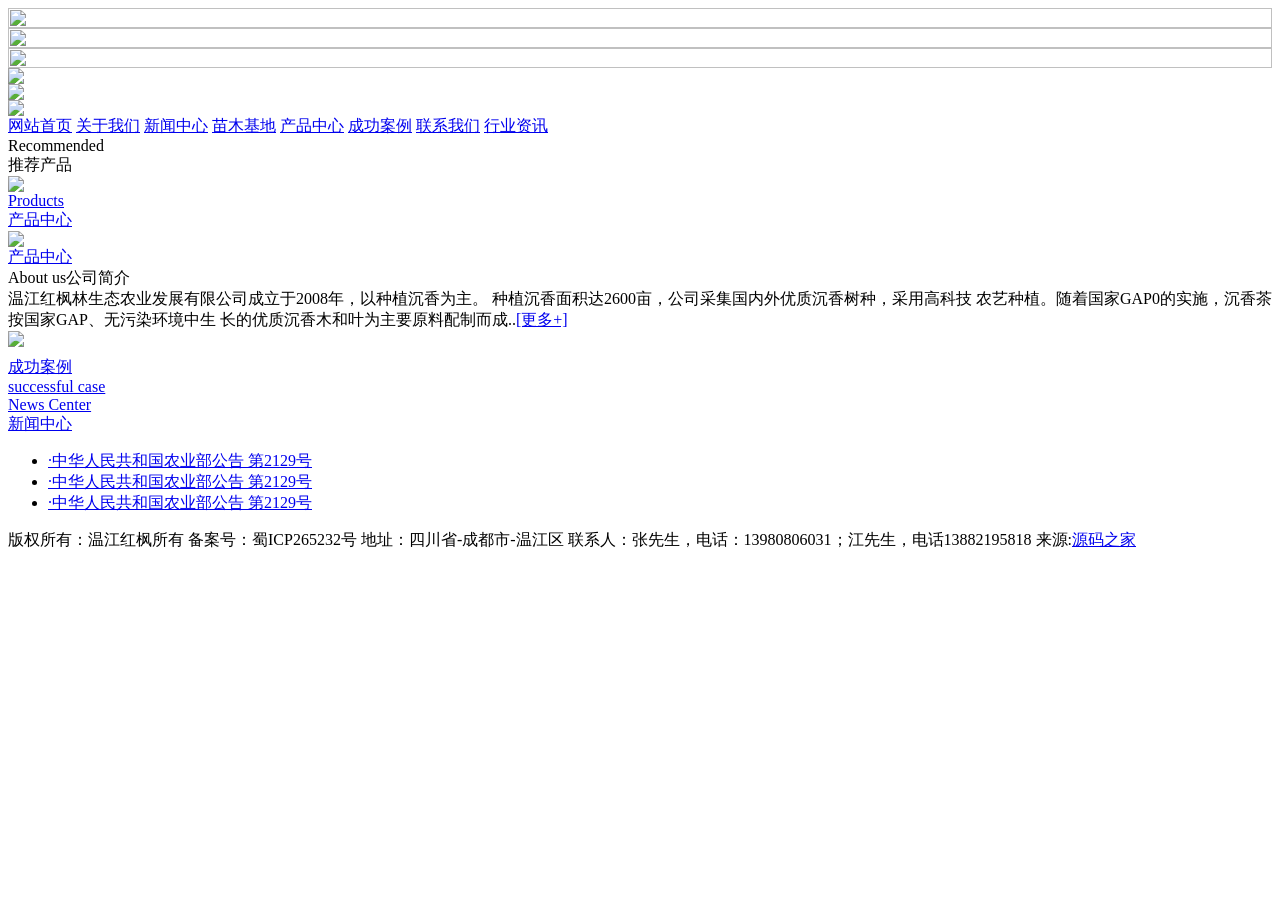
==== app/templates/index.html @ dd08996e "add html" ====
<!DOCTYPE html PUBLIC "-//W3C//DTD XHTML 1.0 Transitional//EN" "http://www.w3.org/TR/xhtml1/DTD/xhtml1-transitional.dtd">
<html xmlns="http://www.w3.org/1999/xhtml">
<head>
<meta http-equiv="Content-Type" content="text/html; charset=utf-8" />
<title>全屏的网站</title>
<link rel="stylesheet" type="text/css" href="css/comm.css"/>
<link rel="stylesheet" type="text/css" href="css/index.css"/>
<link rel="stylesheet" type="text/css" href="css/jquery.slider.css" />
</head>




<body>

<!--[if lte IE 6]> 
<script src="css/ppy.js" type="text/javascript"></script> 
<script type="text/javascript"> 
DD_belatedPNG.fix('div, ul, img, li, input , a'); 
</script> 
<![endif]--> 

<!--右悬浮-->
<script type="text/javascript" src="css/jquery-1.8.1.min.js"></script>
<script type="text/javascript" src="css/jquery.SuperSlide.js"></script>
<script type="text/javascript" src="css/jquery.slider.min.js"></script>
<script type="text/javascript" src="css/jquery.zoomImgRollover.js"></script>
<script type="text/javascript">
$(document).ready(function() {
    $(".testimg").zoomImgRollover();
});
</script>

<script type="text/javascript">
$(document).ready(function($){
  var $width=window.screen.width;
  var $height;
  
 if ($.browser.msie && $.browser.version <= 6.0) {
  $height=730;
}else{
	
 if($width>=1440){
  $height=document.documentElement.clientHeight;
  }else{
	  $height=730;
	  $("body").css("height","730px");
	  $("body").css("position","relative");
	  }
}
  

   //alert($height);
    //alert("good");
	$(".slider").slideshow({
		width      : $width,
		height     : $height,
		transition : ['explode', 'square','Rain','squareRandom']
		//transition:'explode/square'
	});
});
</script>




<div class="flash theme-default" >
    
	<div class="slider">
		<div><img src="image/f1.jpg" alt="" width="100%" height="100%"/></div>
		<div><img src="image/f2.jpg" alt="" width="100%" height="100%"/></div>
        <div><img src="image/f3.jpg" alt="" width="100%" height="100%"/></div>

	</div>
 
</div>



  <div class="headtopnb"> 
  <div class="zsp1"><img src="image/guaj.jpg" /></div>
  <div class="zsp2"><img src="image/guaj2.jpg" /></div>
<div class="menuw">
  <div class="logo left"><a href="index.html"><img src="image/logo.jpg" /></a></div>
  <div class="menulist left">
  <a href="index.html" class="on">网站首页</a>
  <a href="qyjj.html">关于我们</a>
  <a href="list.html">新闻中心</a>
  <a href="newcontent.html">苗木基地</a>
  <a href="list2.html">产品中心</a>
  <a href="newlist.html">成功案例</a>
  <a href="contact.html">联系我们</a>
  <a href="joblist.html">行业资讯</a>
  </div>
 <div class="clear"></div> 
<div class="clear"></div>
</div>  

  </div>

<div class="counter2">
  <div class="oyelow">
    <div class="btel se1">Recommended</div>
    <div class="stel se1">推荐产品</div>
    <div class="prod"><a href="#"><img src="image/f3.jpg"/></a></div>
  </div>
  <div class="obulew">
    <div class="btel se2"><a href="#">Products</a></div>
    <div class="stel se2"><a href="#">产品中心</a></div>
    <div class="prod2"><a href="#"><img src="image/f3.jpg"/></a>
    <div class="prod2tel"><a href="#">产品中心</a></div>
    </div>
  </div>
  
    <div class="obulew2">
    <div class="btel se3">About us<span>公司简介</span></div>
    <div class="obuw se3">
    温江红枫林生态农业发展有限公司成立于2008年，以种植沉香为主。
种植沉香面积达2600亩，公司采集国内外优质沉香树种，采用高科技
农艺种植。随着国家GAP0的实施，沉香茶按国家GAP、无污染环境中生
长的优质沉香木和叶为主要原料配制而成..<a href="#">[更多+]</a>
    </div>
   </div>
   
  <!-- 第三层开始-->
 <div class="oysan">
  <div class="oyimg"><a href="#"><img src="image/f3.jpg"/></a></div>
      <div class="stel" style="margin-top:10px;"><a href="#">成功案例</a></div>
  <div class="btel se4"><a href="#">successful case</a></div>
 </div>  
 
  <div class="oysan2">
    <div class="btel se5"><a href="#">News Center </a></div>
    <div class="stel se5"><a href="#">新闻中心</a></div>
    <div class="ysanlist">
      <ul>
        <li><a href="#"><font>·</font>中华人民共和国农业部公告 第2129号</a></li>
        <li><a href="#"><font>·</font>中华人民共和国农业部公告 第2129号</a></li>
        <li><a href="#"><font>·</font>中华人民共和国农业部公告 第2129号</a></li>
      </ul>
    </div>
 </div>  


</div>


<script language="javascript">
$(document).ready(function(){
 $(".dbfx a").mouseover(function(){
    $(this).children(".img").stop().animate({marginTop:"0px"},300)
	}).mouseleave(function(){
   $(this).children(".img").stop().animate({marginTop:"-33px"},300)
	 })
	
	})

</script>

<div class="dblist">
 <div class="opty">
版权所有：温江红枫所有		备案号：蜀ICP265232号		地址：四川省-成都市-温江区		联系人：张先生，电话：13980806031；江先生，电话13882195818  来源:<a href="http://www.mycodes.net/" target="_blank">源码之家</a>
</div>      
</div>

</body>
</html>
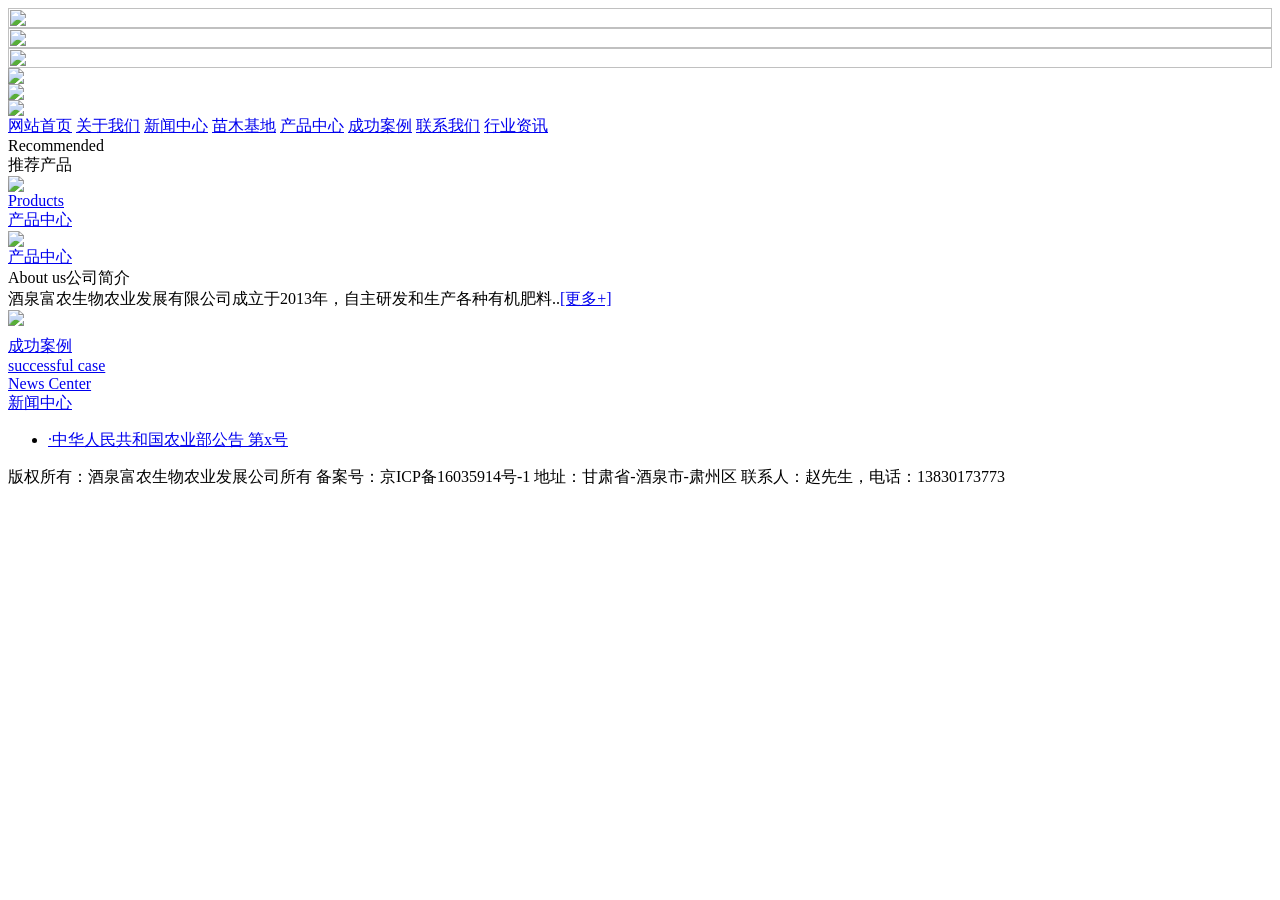
==== commit dd25b9bf: "fix html" ====
--- a/app/templates/index.html
+++ b/app/templates/index.html
@@ -2,7 +2,7 @@
 <html xmlns="http://www.w3.org/1999/xhtml">
 <head>
 <meta http-equiv="Content-Type" content="text/html; charset=utf-8" />
-<title>全屏的网站</title>
+<title>富农生物</title>
 <link rel="stylesheet" type="text/css" href="css/comm.css"/>
 <link rel="stylesheet" type="text/css" href="css/index.css"/>
 <link rel="stylesheet" type="text/css" href="css/jquery.slider.css" />
@@ -115,10 +115,7 @@
     <div class="obulew2">
     <div class="btel se3">About us<span>公司简介</span></div>
     <div class="obuw se3">
-    温江红枫林生态农业发展有限公司成立于2008年，以种植沉香为主。
-种植沉香面积达2600亩，公司采集国内外优质沉香树种，采用高科技
-农艺种植。随着国家GAP0的实施，沉香茶按国家GAP、无污染环境中生
-长的优质沉香木和叶为主要原料配制而成..<a href="#">[更多+]</a>
+    酒泉富农生物农业发展有限公司成立于2013年，自主研发和生产各种有机肥料..<a href="#">[更多+]</a>
     </div>
    </div>
    
@@ -134,9 +131,7 @@
     <div class="stel se5"><a href="#">新闻中心</a></div>
     <div class="ysanlist">
       <ul>
-        <li><a href="#"><font>·</font>中华人民共和国农业部公告 第2129号</a></li>
-        <li><a href="#"><font>·</font>中华人民共和国农业部公告 第2129号</a></li>
-        <li><a href="#"><font>·</font>中华人民共和国农业部公告 第2129号</a></li>
+        <li><a href="#"><font>·</font>中华人民共和国农业部公告 第x号</a></li>
       </ul>
     </div>
  </div>  
@@ -159,7 +154,7 @@
 
 <div class="dblist">
  <div class="opty">
-版权所有：温江红枫所有		备案号：蜀ICP265232号		地址：四川省-成都市-温江区		联系人：张先生，电话：13980806031；江先生，电话13882195818  来源:<a href="http://www.mycodes.net/" target="_blank">源码之家</a>
+版权所有：酒泉富农生物农业发展公司所有		备案号：京ICP备16035914号-1 		地址：甘肃省-酒泉市-肃州区		联系人：赵先生，电话：13830173773 
 </div>      
 </div>
 
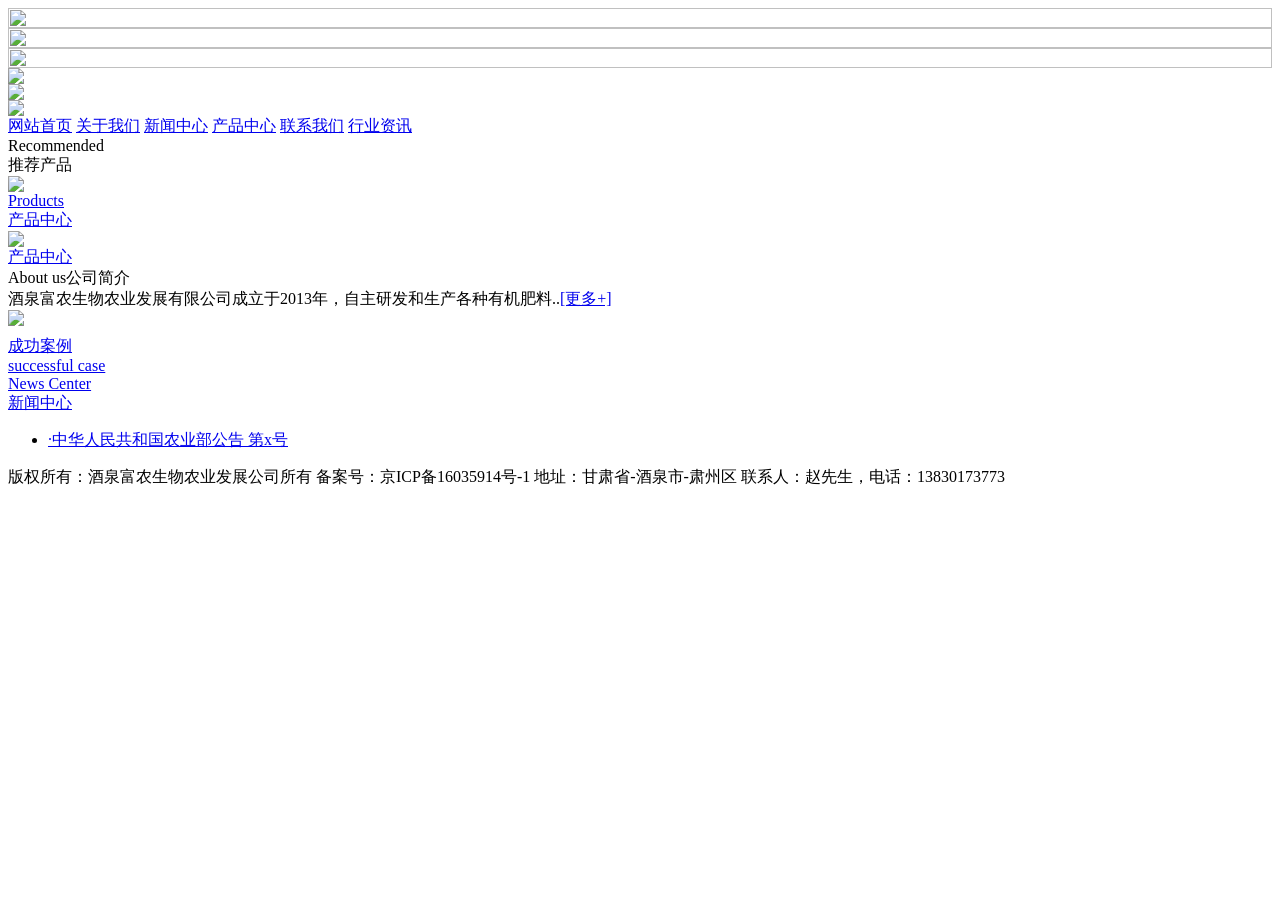
==== commit 6cb18b5a: "fix" ====
--- a/app/templates/index.html
+++ b/app/templates/index.html
@@ -86,9 +86,9 @@
   <a href="index.html" class="on">网站首页</a>
   <a href="qyjj.html">关于我们</a>
   <a href="list.html">新闻中心</a>
-  <a href="newcontent.html">苗木基地</a>
+  <!--a href="newcontent.html">苗木基地</a-->
   <a href="list2.html">产品中心</a>
-  <a href="newlist.html">成功案例</a>
+  <!--a href="newlist.html">成功案例</a-->
   <a href="contact.html">联系我们</a>
   <a href="joblist.html">行业资讯</a>
   </div>
